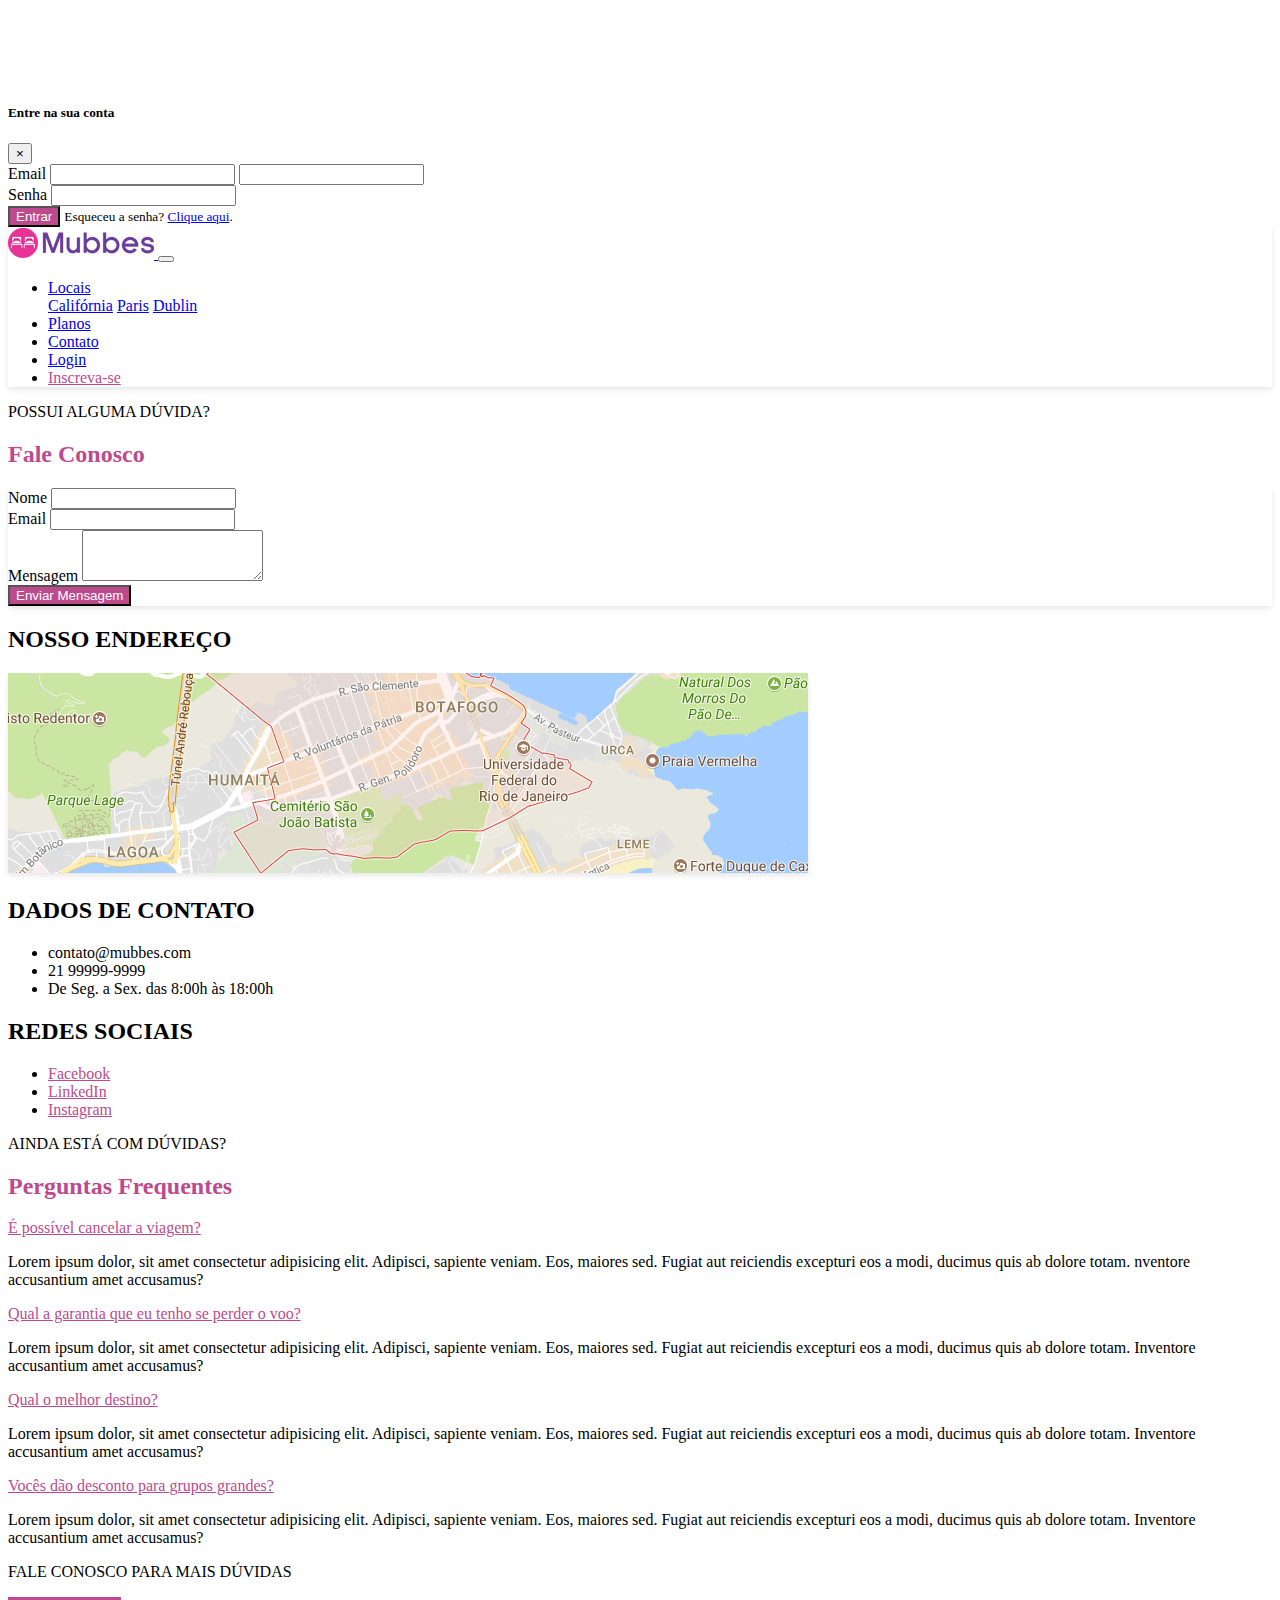
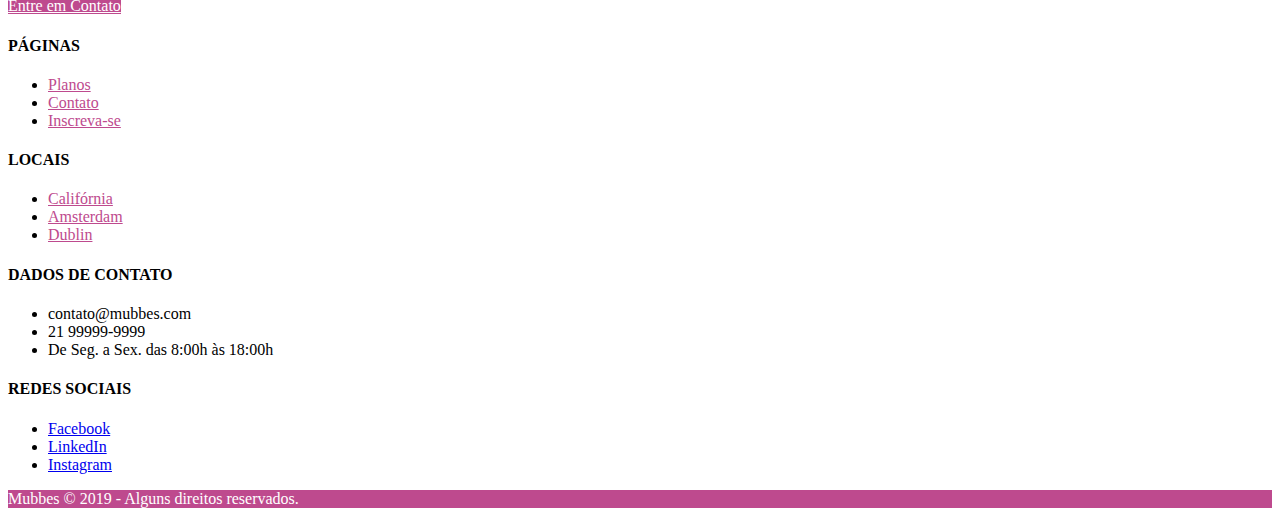
==== contato.html @ ebe01814 "Incluindo novas telas" ====
<!DOCTYPE html>
<html lang="pt-br">
  <head>
    <link rel="apple-touch-icon" sizes="180x180" href="img/apple-touch-icon.png">
    <link rel="icon" type="image/png" sizes="32x32" href="img/favicon-32x32.png">
    <link rel="icon" type="image/png" sizes="16x16" href="img/favicon-16x16.png">
    <!-- Meta tags Obrigatórias -->
    <meta charset="utf-8">
    <meta name="viewport" content="width=device-width, initial-scale=1, shrink-to-fit=no">
    <!-- Bootstrap CSS -->
    <link rel="stylesheet" href="https://stackpath.bootstrapcdn.com/bootstrap/4.1.3/css/bootstrap.min.css" integrity="sha384-MCw98/SFnGE8fJT3GXwEOngsV7Zt27NXFoaoApmYm81iuXoPkFOJwJ8ERdknLPMO" crossorigin="anonymous">
    <!-- CSS -->
    <link rel="stylesheet" href="css/style.css">
    <title>Mubbes</title>
  </head>
  <body>

    <!-- Modal -->
    <div class="modal fade" id="modal-login" tabindex="-1" role="dialog" aria-labelledby="modal-login-label" aria-hidden="true">
      <div class="modal-dialog" role="document">
        <div class="modal-content">
          <div class="modal-header">
            <h5 class="modal-title" id="modal-login-label">Entre na sua conta</h5>
            <button type="button" class="close" data-dismiss="modal" aria-label="Close">
              <span aria-hidden="true">&times;</span>
            </button>
          </div>
          <div class="modal-body">
              <form>
                  <div class="form-group">
                    <label for="email">Email</label>
                    <input type="email" class="form-control" id="email">
                    <input type="email" class="form-control" id="email">
                  </div>
                  <div class="form-group">
                    <label for="senha">Senha</label>
                    <input type="password" class="form-control" id="senha">
                  </div>
                  <button type="submit" class="btn btn-pink float-right">Entrar</button>
                  <small class="form-text text-muted">Esqueceu a senha? <a href="#">Clique aqui</a>.</small>
                </form>
          </div>
        </div>
      </div>
    </div>

    <nav class="navbar navbar-expand-md navbar-light bg-light fixed-top py-3 box-shadow">
        <a href="index.html" class="navbar-brand">
            <img src="img/MubbesLogo.png" alt="Caravan">
        </a>
        
        <button class="navbar-toggler" type="button" data-toggle="collapse" 
            data-target="#navbarNavDropdown" aria-controls="navbarNavDropdown" 
            aria-expanded="false" aria-label="Alterna navegação">
            <span class="navbar-toggler-icon"></span>
        </button>
        
        <div class="collapse navbar-collapse" id="navbarNavDropdown">
            <ul class="navbar-nav ml-auto">
                <li class="nav-item dropdown">
                    <a href="locais.html" class="nav-link dropdown-toggle" 
                    role="button" id="navbarNavDropdown" data-toggle="dropdown" 
                    aria-haspopup="true" aria-expanded="false">Locais</a>
                    <div class="dropdown-menu" aria-labelledby="navbarNavDropdown">
                      <a href="locais.html" class="dropdown-item">Califórnia</a>
                      <a href="locais.html" class="dropdown-item">Paris</a>
                      <a href="locais.html" class="dropdown-item">Dublin</a>
                    </div>
                </li>
                <li class="nav-item">
                  <a href="planos.html" class="nav-link">Planos</a>
                </li>
                <li class="nav-item">
                  <a href="contato.html" class="nav-link">Contato</a>
                </li>
                <li class="nav-item">
                  <a href="#" class="nav-link" data-toggle="modal" data-target="#modal-login">Login</a>
                </li>
                <li class="nav-item">
                    <a href="inscricao.html" class="btn btn-outline-pink ml-md-2">
                      Inscreva-se
                    </a>
                </li>
            </ul>
        </div>
    </nav>

    <section class="container">
        <div class="my-5 text-center">
            <span class="h6 d-block">POSSUI ALGUMA DÚVIDA?</span>
            <h2 class="display-4 text-pink">Fale Conosco</h2>
        </div>
        <div class="row">
            <div class="col-lg mb-5">
                <form class="bg-light rounded p-4 box-shadow">
                    <div class="form-group">
                        <label for="nome">Nome</label>
                        <input type="text" class="form-control" id="nome">
                    </div>
                    <div class="form-group">
                        <label for="email">Email</label>
                        <input type="email" class="form-control" id="email">
                    </div>
                    <div class="form-group">
                        <label for="mensagem">Mensagem</label>
                        <textarea id="mensagem" class="form-control" rows="3"></textarea>
                    </div>
                    <button type="submit" class="btn btn-pink">Enviar Mensagem</button> 
                </form>
            </div>
            <div class="col-lg">
                <h2 class="h6">NOSSO ENDEREÇO</h2>
                <a href="#"><img src="img/mapa.png" class="img-fluid box-shadow rounded mb-4" alt=""></a>
                <h2 class="h6">DADOS DE CONTATO</h2>
                <ul class="list-unstyled text-secondary">
                    <li>contato@mubbes.com</li>
                    <li>21 99999-9999</li>
                    <li>De Seg. a Sex. das 8:00h às 18:00h</li>
                </ul>

                <h2 class="h6">REDES SOCIAIS</h2>   
                <ul class="list-unstyled">
                    <li class="d-inline"><a href="https://www.facebook.com/mubbes/" class="btn btn-outline-pink btn-md mr-2 medias">Facebook</a></li>
                    <li class="d-inline"><a href="https://www.linkedin.com/company/mubbes/" class="btn btn-outline-pink btn-md mr-2 medias">LinkedIn</a></li>
                    <li class="d-inline"><a href="https://www.instagram.com/mubbes.web/?hl=pt-br" class="btn btn-outline-pink btn-md mr-2 medias">Instagram</a></li>
                </ul>
            </div>
        </div>
    </section>

    <section class="container">
      <div class="my-5 text-center">
        <span class="h6 d-block">AINDA ESTÁ COM DÚVIDAS?</span>
        <h2 class="display-4 text-pink">Perguntas Frequentes</h2>
      </div>
      <div class="row justify-content-center">
        <div class="col-md-6" id="perguntas-frequentes" data-children=".pergunta">
          <div class="pergunta py-2">
            <a href="#pergunta1" class="lead text-pink" data-toggle="collapse" data-parent="#perguntas-frequentes" aria-expanded="true" aria-controls="pergunta1">
              É possível cancelar a viagem?
            </a>
            <div class="collapse show" id="pergunta1" role="tabpanel">
              <p>Lorem ipsum dolor, sit amet consectetur adipisicing elit. Adipisci, sapiente veniam. 
                Eos, maiores sed. Fugiat aut reiciendis excepturi eos a modi, ducimus quis ab dolore totam. 
                nventore accusantium amet accusamus?</p>
            </div>
          </div>
          <div class="dropdown-divider"></div>
          <div class="pergunta py-2">
            <a href="#pergunta2" class="lead text-pink" data-toggle="collapse" data-parent="#perguntas-frequentes" aria-expanded="true" aria-controls="pergunta2">
              Qual a garantia que eu tenho se perder o voo?
            </a>
            <div class="collapse" id="pergunta2" role="tabpanel">
              <p>Lorem ipsum dolor, sit amet consectetur adipisicing elit. Adipisci, sapiente veniam. 
                Eos, maiores sed. Fugiat aut reiciendis excepturi eos a modi, ducimus quis ab dolore totam. 
                Inventore accusantium amet accusamus?</p>
            </div>
          </div>
          <div class="dropdown-divider"></div>
          <div class="pergunta py-2">
            <a href="#pergunta3" class="lead text-pink" data-toggle="collapse" data-parent="#perguntas-frequentes" aria-expanded="true" aria-controls="pergunta3">
              Qual o melhor destino?
            </a>
            <div class="collapse" id="pergunta3" role="tabpanel">
              <p>Lorem ipsum dolor, sit amet consectetur adipisicing elit. Adipisci, sapiente veniam. 
                Eos, maiores sed. Fugiat aut reiciendis excepturi eos a modi, ducimus quis ab dolore totam. 
                Inventore accusantium amet accusamus?</p>
            </div>
          </div>
          <div class="dropdown-divider"></div>
          <div class="pergunta py-2">
            <a href="#pergunta4" class="lead text-pink" data-toggle="collapse" data-parent="#perguntas-frequentes" aria-expanded="true" aria-controls="pergunta4">
              Vocês dão desconto para grupos grandes?
            </a>
            <div class="collapse" id="pergunta4" role="tabpanel">
              <p>Lorem ipsum dolor, sit amet consectetur adipisicing elit. Adipisci, sapiente veniam. 
                Eos, maiores sed. Fugiat aut reiciendis excepturi eos a modi, ducimus quis ab dolore totam. 
                Inventore accusantium amet accusamus?</p>
            </div>
          </div>
          <div class="dropdown-divider"></div>
        </div>
      </div>
      <div class="text-center my-4">
        <p class="small m-1">FALE CONOSCO PARA MAIS DÚVIDAS</p>
        <a href="contato.html" class="btn btn-pink btn-lg">Entre em Contato</a>
      </div>
    </section>
    
    <footer class="bg-dark text-white mt-5">
      <div class="container py-4">
        <div class="row">
          <div class="col-md-3 col-6">
            <h4 class="h6">PÁGINAS</h4>
            <ul class="list-unstyled">
              <li><a href="planos.html" class="text-pink">Planos</a></li>
              <li><a href="contato.html" class="text-pink">Contato</a></li>
              <li><a href="inscricao.html" class="text-pink">Inscreva-se</a></li>
            </ul>
          </div>

          <div class="col-md-3 col-6">
            <h4 class="h6">LOCAIS</h4>
            <ul class="list-unstyled">
              <li><a href="locais.html" class="text-pink">Califórnia</a></li>
              <li><a href="locais.html" class="text-pink">Amsterdam</a></li>
              <li><a href="locais.html" class="text-pink">Dublin</a></li>
            </ul>
          </div>

          <div class="col-md-4">
            <h4 class="h6">DADOS DE CONTATO</h4>
            <ul class="list-unstyled text-secondary">
              <li>contato@mubbes.com</li>
              <li>21 99999-9999</li>
              <li>De Seg. a Sex. das 8:00h às 18:00h</li>
            </ul>
          </div>
          <div class="col-md-2">
            <h4 class="h6">REDES SOCIAIS</h4>   
            <ul class="list-unstyled">
              <li><a href="https://www.facebook.com/mubbes/" class="btn btn-outline-secondary btn-sm mb-2 btn-block medias">Facebook</a></li>
              <li><a href="https://www.linkedin.com/company/mubbes/" class="btn btn-outline-secondary btn-sm mb-2 btn-block medias">LinkedIn</a></li>
              <li><a href="https://www.instagram.com/mubbes.web/?hl=pt-br" class="btn btn-outline-secondary btn-sm mb-2 btn-block medias">Instagram</a></li>
            </ul>
          </div>  
        </div>
      </div>
      <div class="bg-pink text-center py-3">
        <p class="mb-0">Mubbes © 2019 - Alguns direitos reservados.</p>
      </div>
    </footer>
    
    <!-- JavaScript (Opcional) -->
    <!-- jQuery primeiro, depois Popper.js, depois Bootstrap JS -->
    <script src="https://code.jquery.com/jquery-3.3.1.slim.min.js" integrity="sha384-q8i/X+965DzO0rT7abK41JStQIAqVgRVzpbzo5smXKp4YfRvH+8abtTE1Pi6jizo" crossorigin="anonymous"></script>
    <script src="https://cdnjs.cloudflare.com/ajax/libs/popper.js/1.14.3/umd/popper.min.js" integrity="sha384-ZMP7rVo3mIykV+2+9J3UJ46jBk0WLaUAdn689aCwoqbBJiSnjAK/l8WvCWPIPm49" crossorigin="anonymous"></script>
    <script src="https://stackpath.bootstrapcdn.com/bootstrap/4.1.3/js/bootstrap.min.js" integrity="sha384-ChfqqxuZUCnJSK3+MXmPNIyE6ZbWh2IMqE241rYiqJxyMiZ6OW/JmZQ5stwEULTy" crossorigin="anonymous"></script>
  </body>
</html>
---- css/style.css ----
body{
    padding-top: 75px;
}

.btn-pink, .bg-pink, .badge-pink{
    background-color: #be4a8e;
    color: #fff;
}

.btn-pink:hover{
    background-color: #e23299;
    color: #fff;
}

.btn-outline-pink {
    color: #be4a8e;
    background-color: transparent;
    background-image: none;
    border-color: #be4a8e;
}

.btn-outline-pink:hover, .btn-pink {
    color: #fff;
    background-color: #be4a8e;
}

.box-shadow{
    box-shadow: 0 2px 4px 0 rgba(0, 0, 0, 0.05),
                0 4px 8px 0 rgba(0, 0, 0, 0.05);
}

.bg-pink-light{
    background-color: #b685a2;
}

.text-pink{
    color: #be4a8e;
}

.text-pink:hover{
    color: #d18fb8;
}

.icone{
    height: 100px;
}

#home-quote{
    background: url('../img/bg-quote.jpg') center center;
    background-size: cover;
}

.medias{
    max-width: 140px;
}

.li-plano li{
    border-bottom: 1px solid rgba(182, 133, 162, 0.4);
    padding: 1em;
}

.li-plano li:last-child{
    border: none;
}

@media (max-width: 767px){
    #home-quote .display-4{
        font-size: 2.5rem;
    }
    body{
        padding: 0;
    }
    .fixed-top{
        position: relative;
    }
}
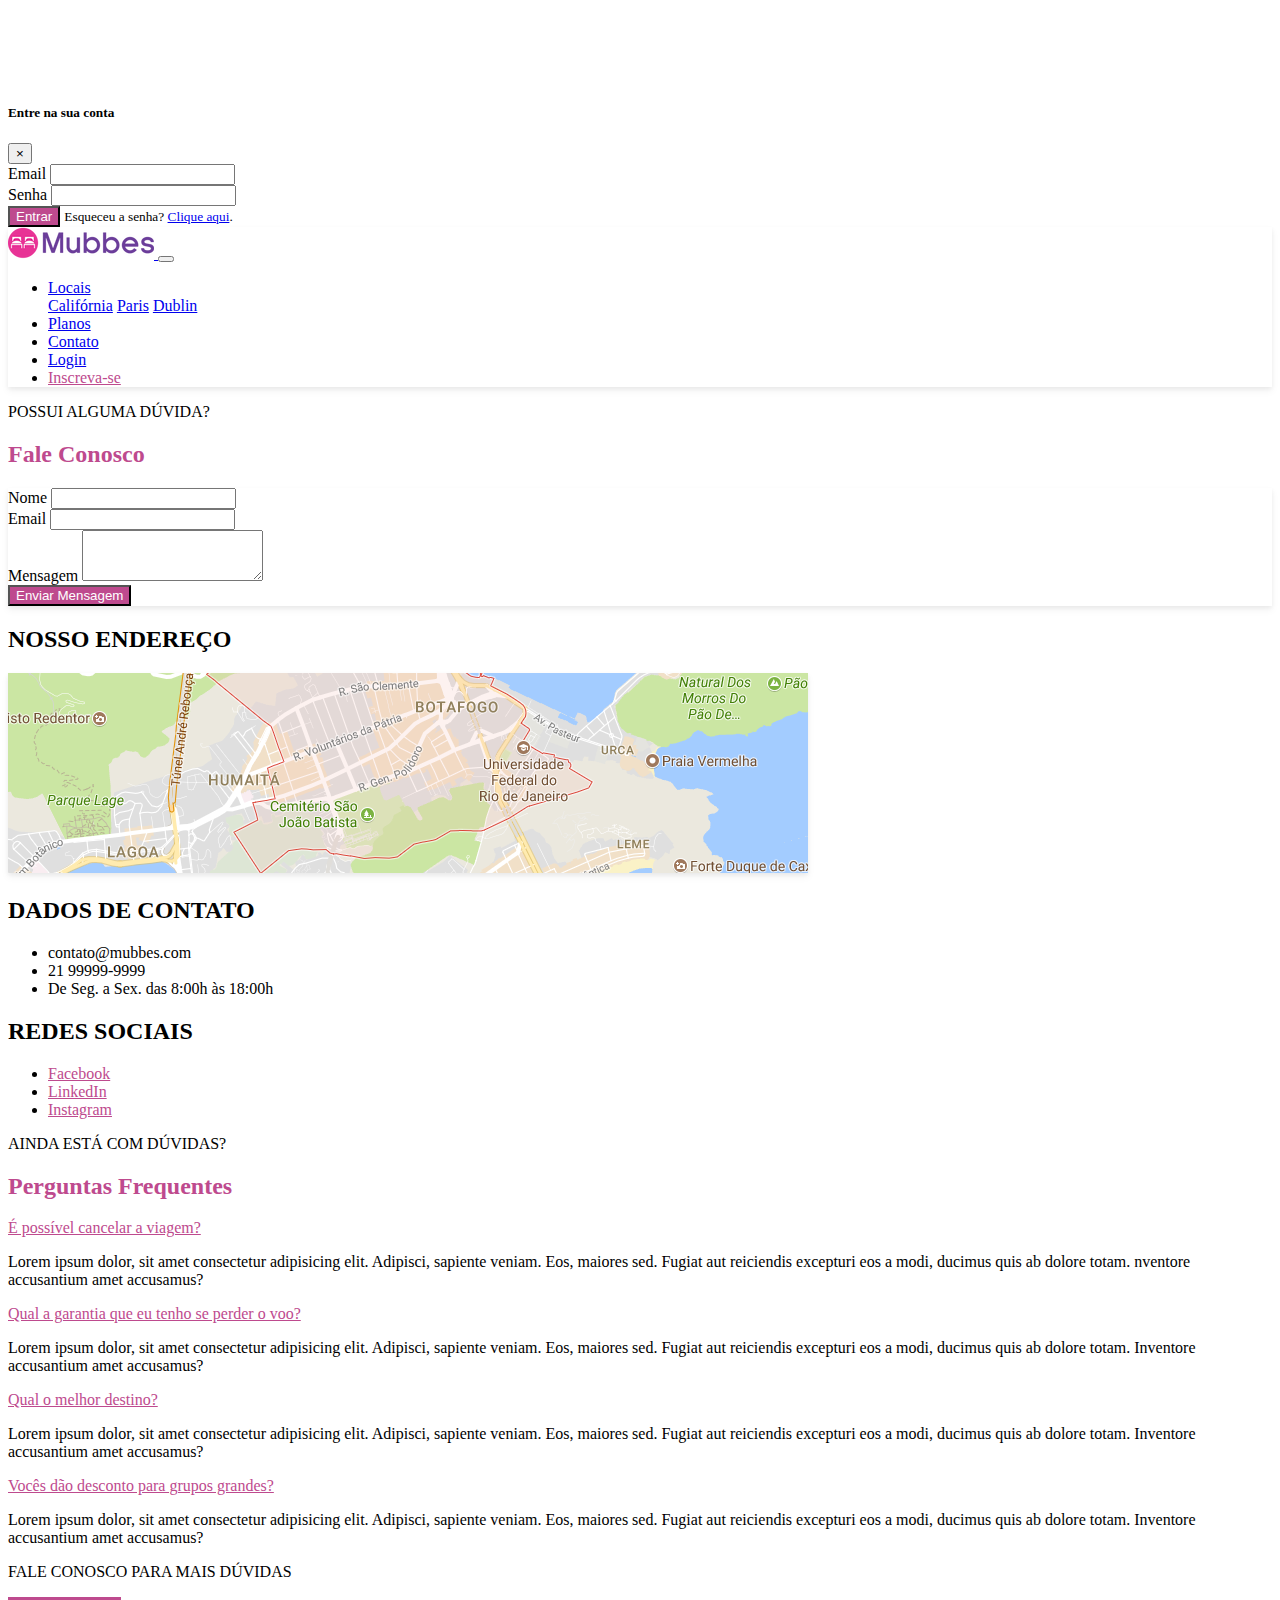
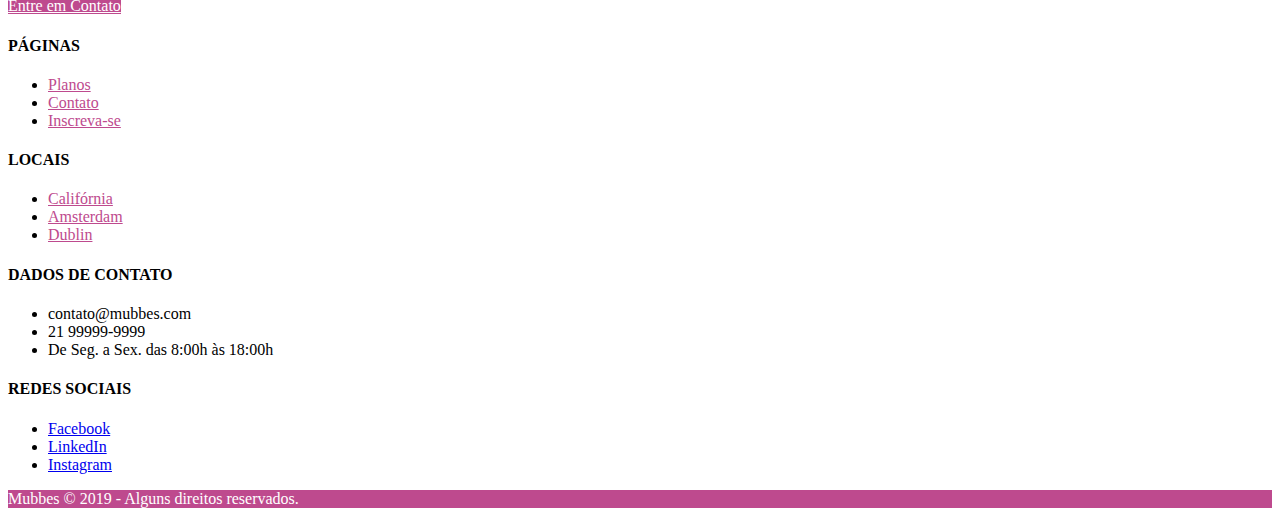
==== commit 50218fb3: "Ajustando modal" ====
--- a/contato.html
+++ b/contato.html
@@ -29,7 +29,6 @@
               <form>
                   <div class="form-group">
                     <label for="email">Email</label>
-                    <input type="email" class="form-control" id="email">
                     <input type="email" class="form-control" id="email">
                   </div>
                   <div class="form-group">
